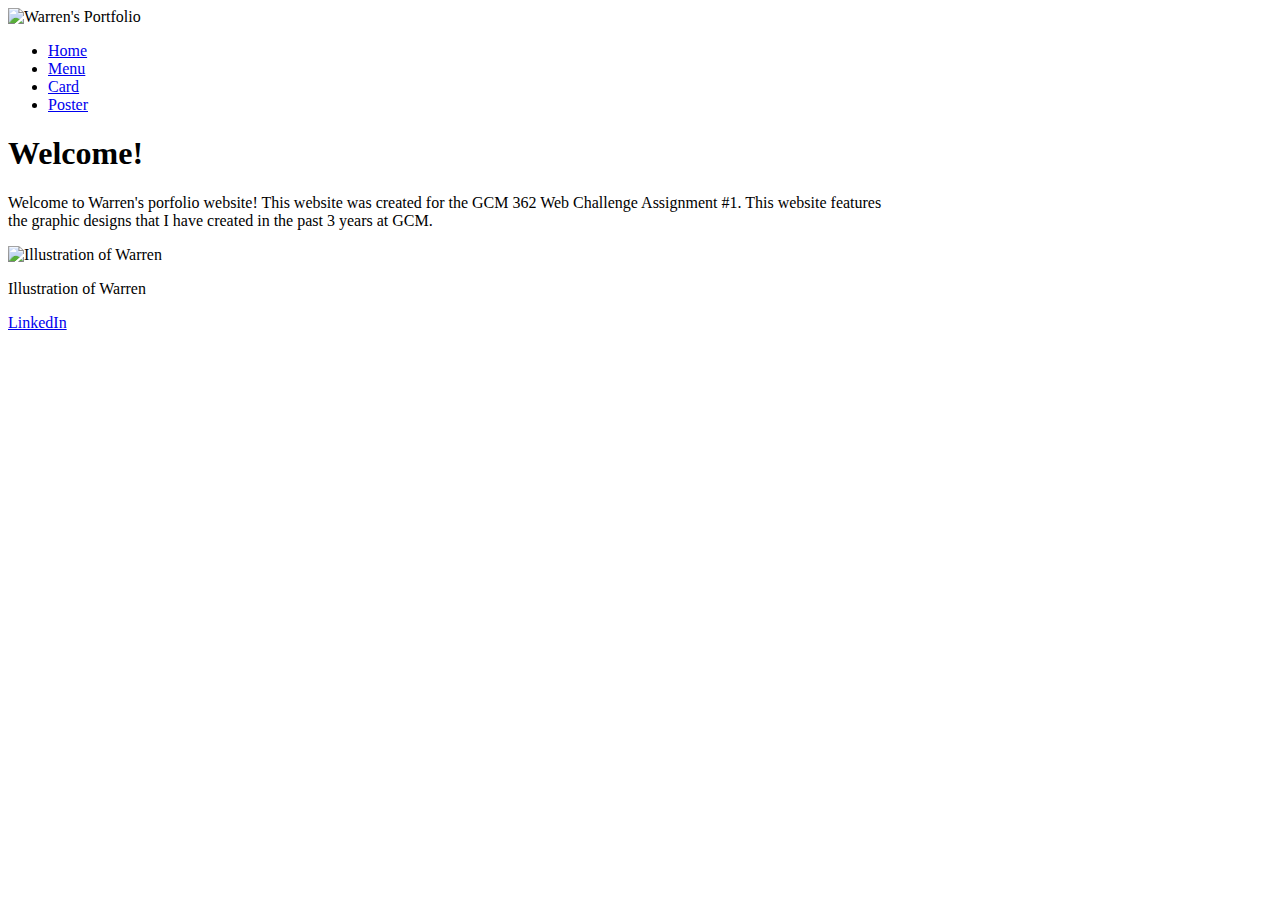
==== index.html @ 588e60d3 "Create index.html" ====
<!DOCTYPE html>
<html lang=en>
<header>
    <title>Warren's Portfolio - Home</title>
    <meta charset="utf-8">
    <!--Adding this makes the @media query work !-->
    <meta name="viewport" content="width=device-width" />
    <link href="stylesheet.css" rel="stylesheet" type="text/css">
</header>

<body>
    <img class="banner" src="images/Banner.jpg" alt="Warren's Portfolio">
    <nav>
        <ul class="navbar">
            <li><a class="currentpage" href=index.html>Home</a></li>
            <li><a href="menu.html">Menu</a></li>
            <li> <a href="card.html">Card</a></li>
            <li><a href="poster.html">Poster</a></li>
        </ul>
    </nav>
    <!-- End of top of page --!-->
    <div class="content">
        <h1> Welcome!</h1>
        <p> Welcome to Warren's porfolio website! This website was created for the GCM 362 Web Challenge Assignment #1. This website features <br> the graphic designs that I have created in the past 3 years at GCM. </p>

        <img width="400" class=round src="images/12977166_250841525266425_4763877415028355913_o.jpg" alt="Illustration of Warren">
        <p id="description">Illustration of Warren</p>
        <a class="social" href="http://www.linkedin.com"> LinkedIn </a> 
    </div>

</body>
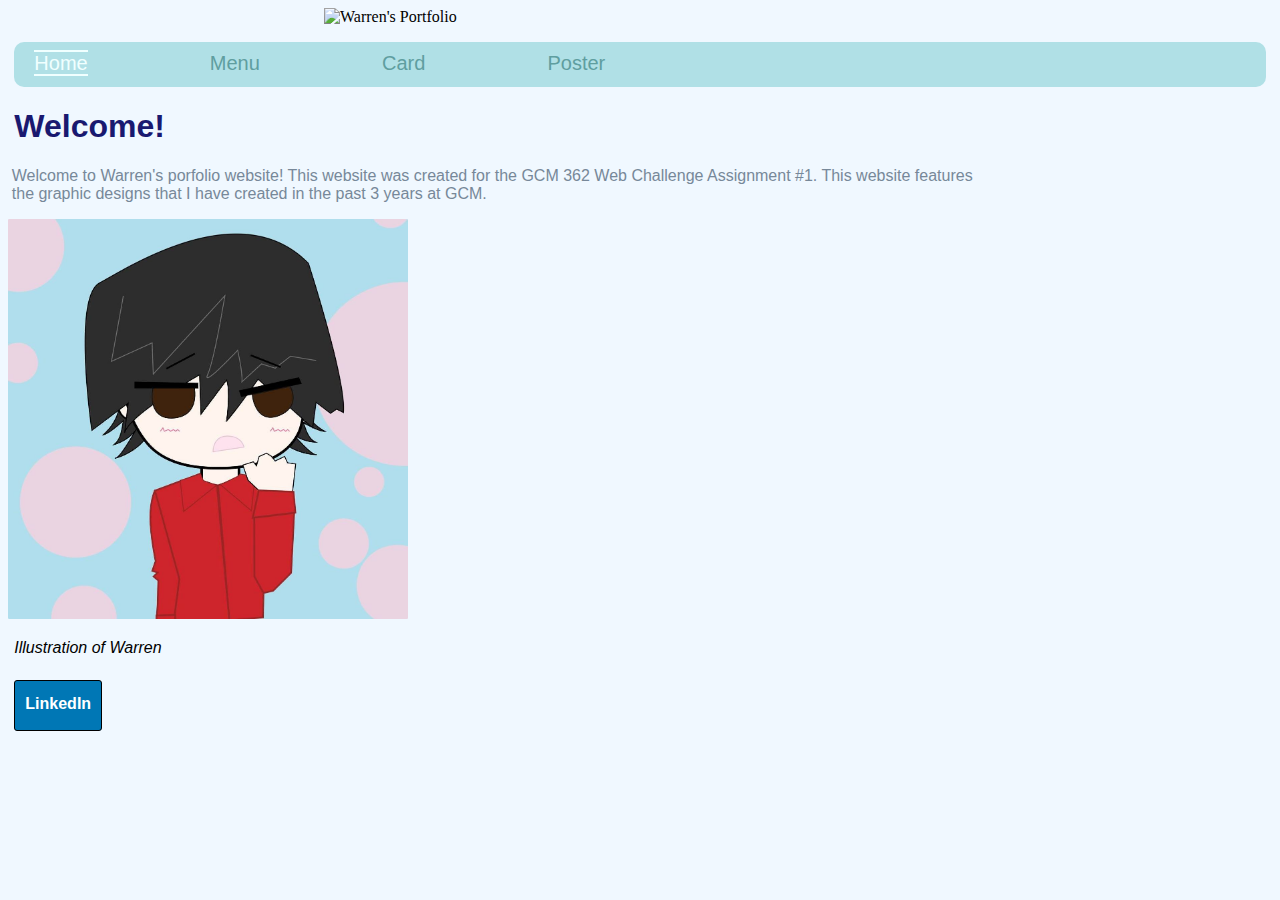
==== commit 3f4053be: "Update index.html" ====
--- a/index.html
+++ b/index.html
@@ -5,11 +5,11 @@
     <meta charset="utf-8">
     <!--Adding this makes the @media query work !-->
     <meta name="viewport" content="width=device-width" />
-    <link href="stylesheet.css" rel="stylesheet" type="text/css">
+    <link href="main.css" rel="stylesheet" type="text/css">
 </header>
 
 <body>
-    <img class="banner" src="images/Banner.jpg" alt="Warren's Portfolio">
+    <img class="banner" src="wjostiak.github.io/images/Banner.jpg" alt="Warren's Portfolio">
     <nav>
         <ul class="navbar">
             <li><a class="currentpage" href=index.html>Home</a></li>
--- a/main.css
+++ b/main.css
@@ -0,0 +1,274 @@
+body {
+    background-color: aliceblue;
+}
+
+.banner {
+    max-width: 100%;
+    height: auto;
+    margin-left: 25%;
+    margin-right: 50%;
+    display: inline-block;
+}
+
+ul.navbar {
+    list-style-type: none;
+    overflow: hidden;
+    border-width: 1px 1px 1px 10px;
+    border-color: inherit;
+    font-family: "Helvetica";
+    font-weight: normal;
+    text-align: justify;
+    border-radius: 10px;
+    display: block;
+    padding: 10px 10px 15px 20px;
+    height: 20px;
+    margin-left: 0.5%;
+    margin-right: 0.5%;
+    background-color: powderblue;
+
+}
+
+li {
+    float: left;
+    margin-right: 10%;
+}
+
+ul.navbar li a.currentpage {
+    text-decoration: overline, underline;
+    text-decoration-color: beige;
+    color: azure;
+    border-bottom: 2px solid azure;
+    border-top: 2px solid azure;
+    height: 100px;
+
+}
+
+nav a:link {
+    color: cadetblue;
+    text-decoration: none;
+    font-size: 15pt;
+}
+
+nav a:active {
+    color: lightsteelblue;
+    background-color: powderblue;
+}
+
+nav a:visited {
+    color: cadetblue;
+}
+
+nav a:hover {
+    color: azure;
+}
+
+
+p {
+    margin-left: 0.3%;
+    color: lightslategray;
+    font-family: "Helvetica", sans-serif;
+}
+
+img {
+    max-width: 100%;
+    height: auto;
+}
+
+.round {
+    border-radius: 1.3px;
+}
+
+a.social {
+    font-family: "helvetica";
+    font-weight: bold;
+    padding: 14px 10px 10px 10px;
+    text-align: left;
+    border-radius: 3px;
+    border: 1px;
+    border-style: solid;
+    border-color: black;
+    background-color: #0077B5;
+    display: inline-flex;
+    margin-top: 7px;
+    height: 25px;
+    text-decoration: none;
+    color: white;
+    margin-left: 0.5%;
+
+}
+
+a.social:hover {
+    color: white;
+    background-color: #006193;
+}
+
+
+h1 {
+    font-family: "Helvetica", sans-serif;
+    color: midnightblue;
+    margin-left: 0.5%;
+    font-weight: bold;
+}
+
+#description {
+    color: black;
+    font-family: "Helvetica", "sans-serif", ;
+    font-style: italic;
+    margin-left: 0.5%;
+}
+
+
+th {
+    display: table-row;
+    vertical-align: middle;
+    font-weight: bold;
+    text-align: center;
+    color: black;
+    text-decoration: underline;
+}
+
+#stats {
+    display: inline-block;
+    table-layout: fixed;
+    width: 200px;
+    font-family: "helvetica", "sans-serif", ;
+    padding: 10px;
+}
+
+table {
+    border-spacing: 0;
+    border: 1px solid;
+    padding: 5px;
+    border-radius: 3px;
+    border-color: lightgray;
+    background-color: white;
+    height: 161px;
+    width: 350px;
+    margin-left: 395px;
+    margin-top: -640px;
+}
+
+table.double {
+    margin-left: 810px;
+    margin-top: -691px;
+    margin-bottom: 1000px;
+}
+
+table.short {
+    margin-left: 399px;
+    margin-top: -581px
+}
+
+td {
+    font-family: "Helvetica", "sans-serif";
+    border: 1px;
+    padding: 5px;
+    display: table-cell;
+}
+
+tr {
+    font-family: "helvetica", "sans-serif";
+    border: 2px solid paleturquoise;
+    margin-bottom: 10px;
+}
+
+/*RESPONSIVE DESIGN */
+
+@media screen and (max-width:900px) {
+    ul.navbar {
+        position: absolute;
+        height: 100%;
+        overflow: hidden;
+        font-family: "Helvetica";
+        font-weight: normal;
+        width: 60px;
+        text-align: center;
+        z-index: 5000;
+
+    }
+
+    li {
+        display: block;
+        margin-top: 100px;
+        text-align: center;
+    }
+
+    ul.navbar li a.currentpage {
+        text-decoration: overline, underline;
+        text-decoration-color: beige;
+        color: azure;
+        border-bottom: 2px solid azure;
+        border-top: 2px solid azure;
+        height: 100px;
+    }
+
+    div.content {
+        margin-left: 30%;
+        position: inherit;
+        z-index: 0;
+    }
+
+
+    table {
+        position: absolute;
+        margin-left: -10px;
+        margin-top: 50px;
+        border-spacing: 0;
+        border: 1px solid;
+        padding: 5px;
+        border-radius: 3px;
+        border-color: lightgray;
+        background-color: white;
+        height: 161px;
+        width: 300px;
+    }
+
+    table.double {
+        position: absolute;
+        margin-left: 2px;
+        margin-top: 50px;
+        border-spacing: 0;
+        border: 1px solid;
+        padding: 5px;
+        border-radius: 3px;
+        border-color: lightgray;
+        background-color: white;
+        height: 161px;
+        width: 300px;
+        z-index: 0;
+    }
+
+    table.short {
+        position: absolute;
+        margin-left: -10px;
+        margin-top: 50px;
+        border-spacing: 0;
+        border: 1px solid;
+        padding: 5px;
+        border-radius: 3px;
+        border-color: lightgray;
+        background-color: white;
+        height: 161px;
+        width: 300px;
+        z-index: 0;
+    }
+
+    td {
+        font-family: "Helvetica", "sans-serif";
+        border: 1px;
+        padding: 5px;
+        display: table-cell;
+        float: center;
+    }
+
+    tr {
+        font-family: "helvetica", "sans-serif";
+        border: 2px solid paleturquoise;
+        margin-bottom: 10px;
+    }
+
+    .banner {
+        margin-left: 10%;
+        width: 100%
+    }
+}
